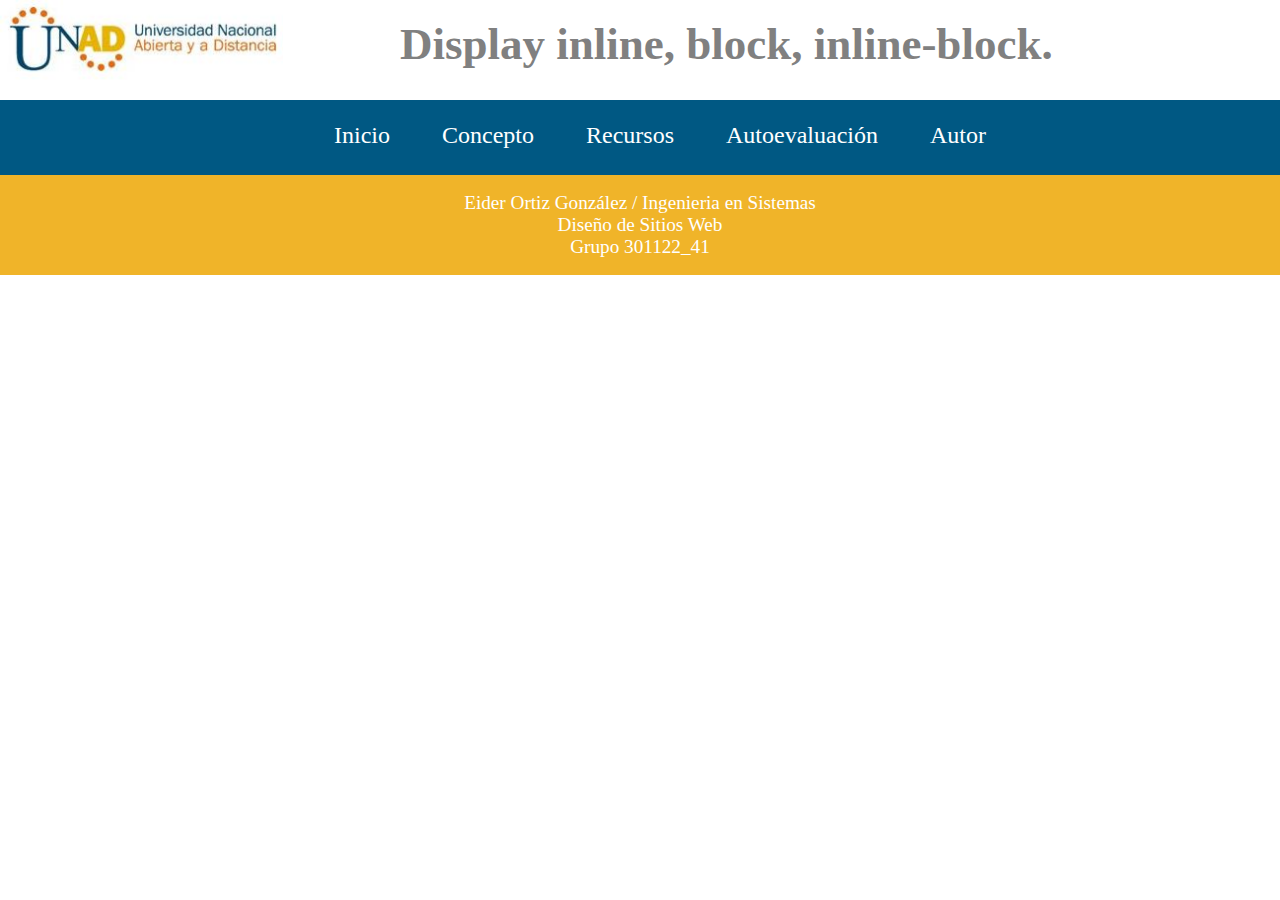
==== autoevaluacion.html @ 6ce9cd05 "Aplicacion de css3 y creacion de paginas adicionales" ====
<!DOCTYPE html>
<html lang="en">
<head>
	<meta charset="UTF-8">
	<title>Document</title>
	<link rel="stylesheet" type="text/css" href="estilo.css">
	<link rel="stylesheet"  href="normalize.css"/>
	<link href='http://fonts.googleapis.com/css?family=Open+Sans:300,700,400' rel='stylesheet' type='text/css'/>

</head>
<body>
	<header>
		<div class="contendor">
			<div class="divHeaderImg">
				<img src="img/unadlogo.JPG" class="imgHeaderPlaning">
			</div>
			<div class="contieneTitulo">	
				<h1 class="titulo">Display inline, block, inline-block.</h1>
			</div>
		</div>	
		<nav class="mainMenu">
		<ul class="menu">
			<li><a href="index.html">Inicio</a></li>
			<li class="boton"><a href="">Concepto</a>
			<div class="ListaDesplegable">
				<a href="concepto1.html">Concepto 1</a>
				<a href="concepto2.html">Concepto 2</a>				
			</div>
			</li>
			<li class="boton"><a href="">Recursos</a>
			<div class="ListaDesplegable">
				<a href="recurso1.html">Recurso 1</a>
				<a href="recurso2.html">Recurso 2</a>				
			</div>
			</li>
			<li><a href="autoevaluacion.html">Autoevaluación</a></li>
			<li><a href="autor.html">Autor</a></li>
		</ul>
	</nav>
	</header>

	<footer>
		<div class="divFooter">
			<p>Eider Ortiz González / Ingenieria en Sistemas</p>
			<p>Diseño de Sitios Web</p>
			<p>Grupo 301122_41</p>
		</div>
	</footer>
	
</body>
</html>
---- estilo.css ----
/*Utilitiea*/
@font-face {
  font-family: 'icomoon';
  src:url('fonts/icomoon.eot?-2irf05');
  src:url('fonts/icomoon.eot?#iefix-2irf05') format('embedded-opentype'),
    url('fonts/icomoon.woff?-2irf05') format('woff'),
    url('fonts/icomoon.ttf?-2irf05') format('truetype'),
    url('fonts/icomoon.svg?-2irf05#icomoon') format('svg');
  font-weight: normal;
  font-style: normal;
}

[class^="icon-"], [class*=" icon-"] {  /*EIDER*/
  font-family: 'icomoon';
  speak: none;
  font-style: normal;
  font-weight: normal;
  font-variant: normal;
  text-transform: none;
  line-height: 1;

  /* Better Font Rendering =========== */
  -webkit-font-smoothing: antialiased;
  -moz-osx-font-smoothing: grayscale;
}

body{
	font-family: franlin Gothic Italic;
}

header{
	background-color: white;
}

footer{
	background: #F0B429;
	height: 100px;
}
.contendor{
	display: inline-block;
	width: 100%;
}

.contieneTitulo{
	position: absolute;
	top:-12px;
	bottom: ;
	right: ;
	left: 400px;
}

.divHeaderImg{
	width: 30%
	top:10px;
}



.titulo{
 
  color: grey;
  font-size: 45px;

}
.imgHeaderPlaning{
	height: 80px;
}

/*Barra de munu*/
nav{
	background: #005883;
	text-align: center;
	height: 75px;

}

.menu li{
	display: inline-block;
}
li a, boton{
	display: inline-block;
	color: white;
	text-align: center;
	text-decoration: none;
	padding: 0.9em 1em;
	font-size: 1.5em;

}

.ListaDesplegable{
	display: none;
	background-color: white;
	position: absolute;

}
.ListaDesplegable a{
	color:white;
	display: block;
	text-align: left;
	background: #F0B429;
}

.boton:hover .ListaDesplegable{
	display: block;
	font-size: .7em;
}

li a:hover{
	background: grey;
}
/*finaliza barra de menu*/


/*Pagina Principal*/
.widgetUnad{
	position: absolute;
	width: 30%;
	left: 900px;
	top: 320px;
}

.sectionBienvenida{
	display: inline-block;
	font-size: 1.5em;
	width: 50%;
	padding-left: 50px;
	padding-top: 20px;
	text-align: justify;
}

.msjBienvenida{
	text-align: center;
}


.containIgmCSS{
	
	left: 600px;

}

.imgCss{

	padding-left: 195px;
	height: 200px
}


.objetivoEspe{
	width: 50%;
	font-size: 1.5em;
	padding-left: 50px;
	text-align: justify;
}

.especifico{
	text-align: center;
}

.divFooter{
	text-align: center;
	padding: 17px;
}

footer p{
	color: white;
	margin: .1px;
	font-size: 1.2em;

}
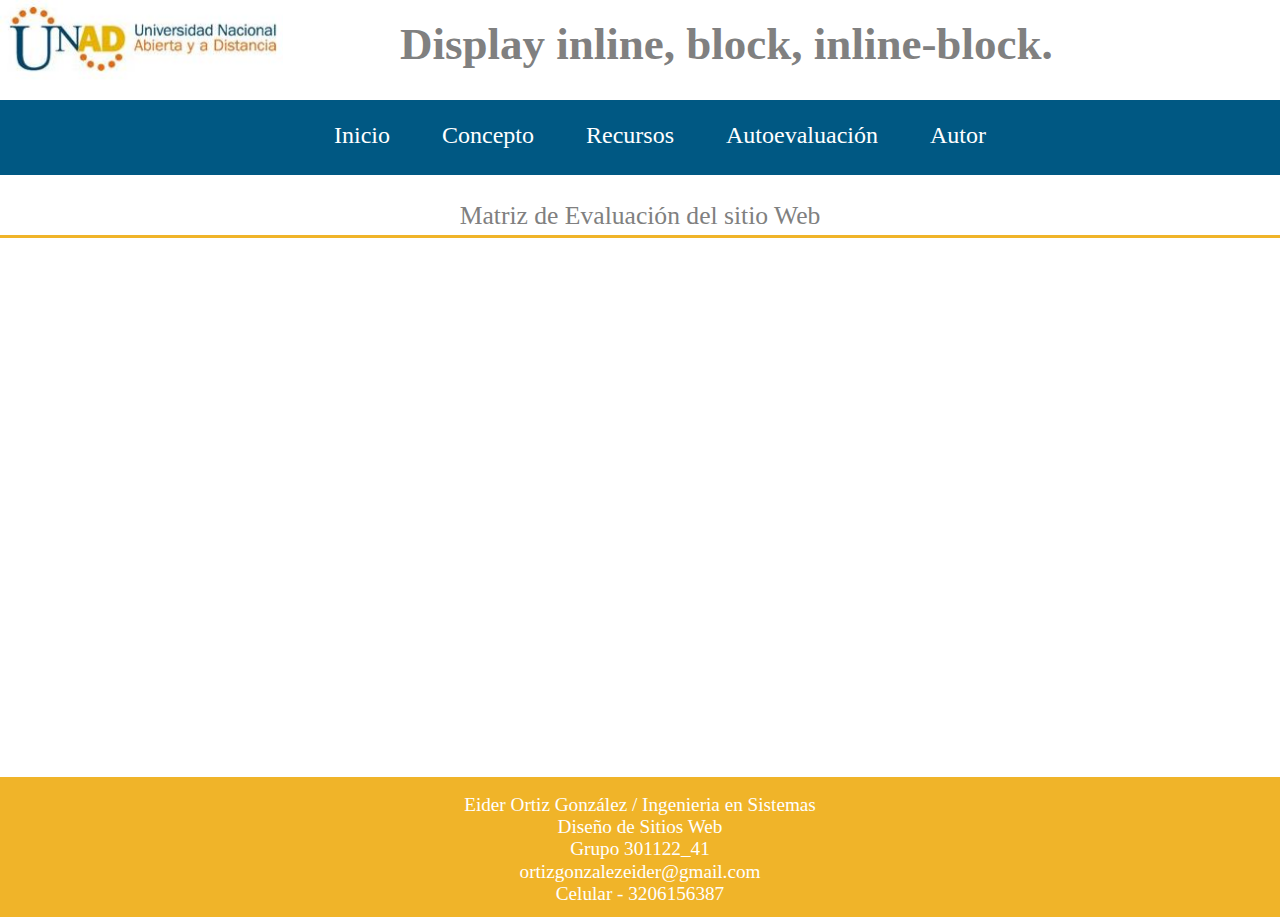
==== commit d3097d17: "Evaluacion del sitio y matriz de chequeo" ====
--- a/autoevaluacion.html
+++ b/autoevaluacion.html
@@ -1,10 +1,11 @@
 <!DOCTYPE html>
-<html lang="en">
+<html lang="es">
 <head>
 	<meta charset="UTF-8">
-	<title>Document</title>
+	<title>Autoevaluación</title>
 	<link rel="stylesheet" type="text/css" href="estilo.css">
 	<link rel="stylesheet"  href="normalize.css"/>
+	<link rel="icon" href="img/favicon.ico">
 	<link href='http://fonts.googleapis.com/css?family=Open+Sans:300,700,400' rel='stylesheet' type='text/css'/>
 
 </head>
@@ -33,17 +34,34 @@
 				<a href="recurso2.html">Recurso 2</a>				
 			</div>
 			</li>
-			<li><a href="autoevaluacion.html">Autoevaluación</a></li>
+			<li class="boton"><a href="">Autoevaluación</a>
+				<div class="ListaDesplegable">
+				<a href="autoevaluacion1.html">Autoevaluación 1</a>
+				<a href="autoevaluacion2.html">Autoevaluación 2</a>	
+				<a href="autoevaluacion.html">Autoevaluación Sitio</a>					
+			</div>
+			</li>
 			<li><a href="autor.html">Autor</a></li>
 		</ul>
 	</nav>
 	</header>
+
+	<section>
+		<div class="tituloVideo1">
+		<h3 >Matriz de Evaluación del sitio Web</h3>
+		</div>
+		<div class="divPdf">
+		<iframe src="pdf/matriz.pdf" frameborder="0" height="500" width="600"></iframe>
+		</div>
+	</section>
 
 	<footer>
 		<div class="divFooter">
 			<p>Eider Ortiz González / Ingenieria en Sistemas</p>
 			<p>Diseño de Sitios Web</p>
 			<p>Grupo 301122_41</p>
+			<p>ortizgonzalezeider@gmail.com</p>
+			<p>Celular - 3206156387</p>
 		</div>
 	</footer>
 	
--- a/estilo.css
+++ b/estilo.css
@@ -25,7 +25,7 @@
 }
 
 body{
-	font-family: franlin Gothic Italic;
+	font-family: 'franlin Gothic Italic', 'sans-serif';
 }
 
 header{
@@ -34,7 +34,7 @@
 
 footer{
 	background: #F0B429;
-	height: 100px;
+	height: 140px;
 }
 .contendor{
 	display: inline-block;
@@ -130,6 +130,7 @@
 
 .msjBienvenida{
 	text-align: center;
+	color:gray;
 }
 
 
@@ -155,11 +156,13 @@
 
 .especifico{
 	text-align: center;
+	color:gray;
 }
 
 .divFooter{
 	text-align: center;
 	padding: 17px;
+
 }
 
 footer p{
@@ -167,4 +170,139 @@
 	margin: .1px;
 	font-size: 1.2em;
 
+}
+/*Fin pagina principal*/
+
+
+/*Inicio pagina concepto1 y concepto 2*/
+.divParraConcepto1{
+
+	width: 40%;
+	text-align: justify;
+	padding-left: 90px;
+	font-size: 1.5em;
+}
+
+.divImgConcepto1{
+	position: absolute;
+	padding-left: 600px;
+	top: 360px	
+
+}
+
+.imgIlineConcepto1{
+	height: 200px;
+	
+}
+
+.divParraConcepto1 h3{
+	border-bottom: 3px solid #F0B429;
+	padding-bottom: 4px;
+	font-size: 1.6em;
+	font-weight: 300;
+	color:grey;
+}
+
+.divImgConcepto2{
+	position: absolute;
+	padding-left: 600px;
+	top: 300px	
+
+}
+
+.imgIlineConcepto2{
+	height: 300px;
+	padding-left: 40px;
+}
+
+.divImgConcepto3{
+	position: absolute;
+	padding-left: 600px;
+	top: 780px;	
+}
+
+.imgIlineConcepto3{
+	height: 170px;
+	padding-left: 40px;
+}
+
+/*Fin pagina concepto1 y concepto 2*/
+
+/*Inicio pagina Autor*/
+.sectionAutor{
+	padding-left: 150px;
+} 
+
+.imgAutor{
+	height: 250px;
+	width: 250px;
+}
+
+.divImgAutor{
+	position: absolute;
+	padding-left: 400px;
+	top: 450px;
+}
+.sectionAutor h3{
+
+	padding-right: 170px;
+	text-align: center;
+	color:gray;
+}
+.footerAutor{
+	position: relative;
+	background: #F0B429;
+	height: 150px;
+	top:300px;
+
+
+}
+/*fin pagina Autor*/
+
+/*Inicio pagina recurso 1 y recurso 2*/
+.videoR1{
+	text-align: center;
+	margin-bottom: 15px;
+}
+
+.tituloVideo1 h3{
+	text-align: center;
+	border-bottom: 3px solid #F0B429;
+	padding-bottom: 4px;
+	font-size: 1.6em;
+	font-weight: 300;
+	color:grey;
+}
+
+.videoR2{
+	text-align: center;
+	margin-bottom: 15px;
+}
+
+.tituloVideo2 h3{
+	text-align: center;
+	border-bottom: 3px solid #F0B429;
+	padding-bottom: 4px;
+	font-size: 1.6em;
+	font-weight: 300;
+	color:grey;
+}
+	/*Fin pagina recurso 1 y recurso 2*/
+
+
+	/*inicio pagina autoevaluacion 1 y autoevaluacion 2*/
+
+.sopaLetras{
+	text-align: center;
+	margin-bottom: 15px;
+}
+/*Finzaliza pagina de autoevaluacion 1 y autoevaluación 2*/
+
+/*inicio pagina autoevaluacion matriz pdf*/
+
+.divPdf{
+	
+	text-align: center;
+	margin-bottom: 10px;
+
 }